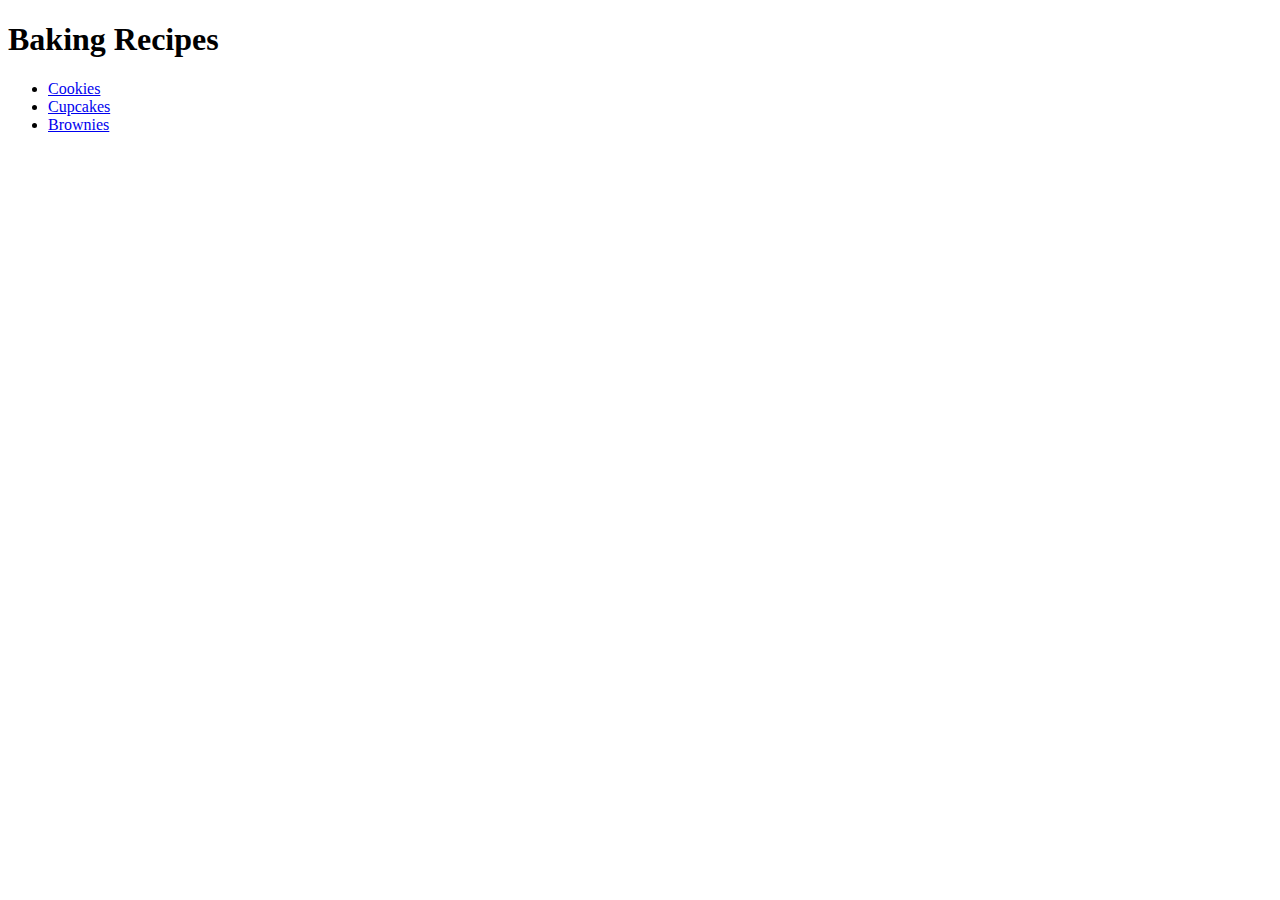
==== index.html @ c4bdd886 "moved index file out of folder" ====
<!DOCTYPE html>
<html lang="en">

    <head>

        <meta charset="UTF-8">
        <meta name="viewport" content="width=device-width, initial-scale=1.0">
        <title>Recipes</title>
    </head>

    <body>

        <h1>Baking Recipes</h1>
        <ul>
            <li><a href="cookies.html">Cookies</a></li>
            <li><a href="cupcakes.html">Cupcakes</a></li>
            <li><a href="brownies.html">Brownies</a></li>
        </ul>
        
    </body>

</html>
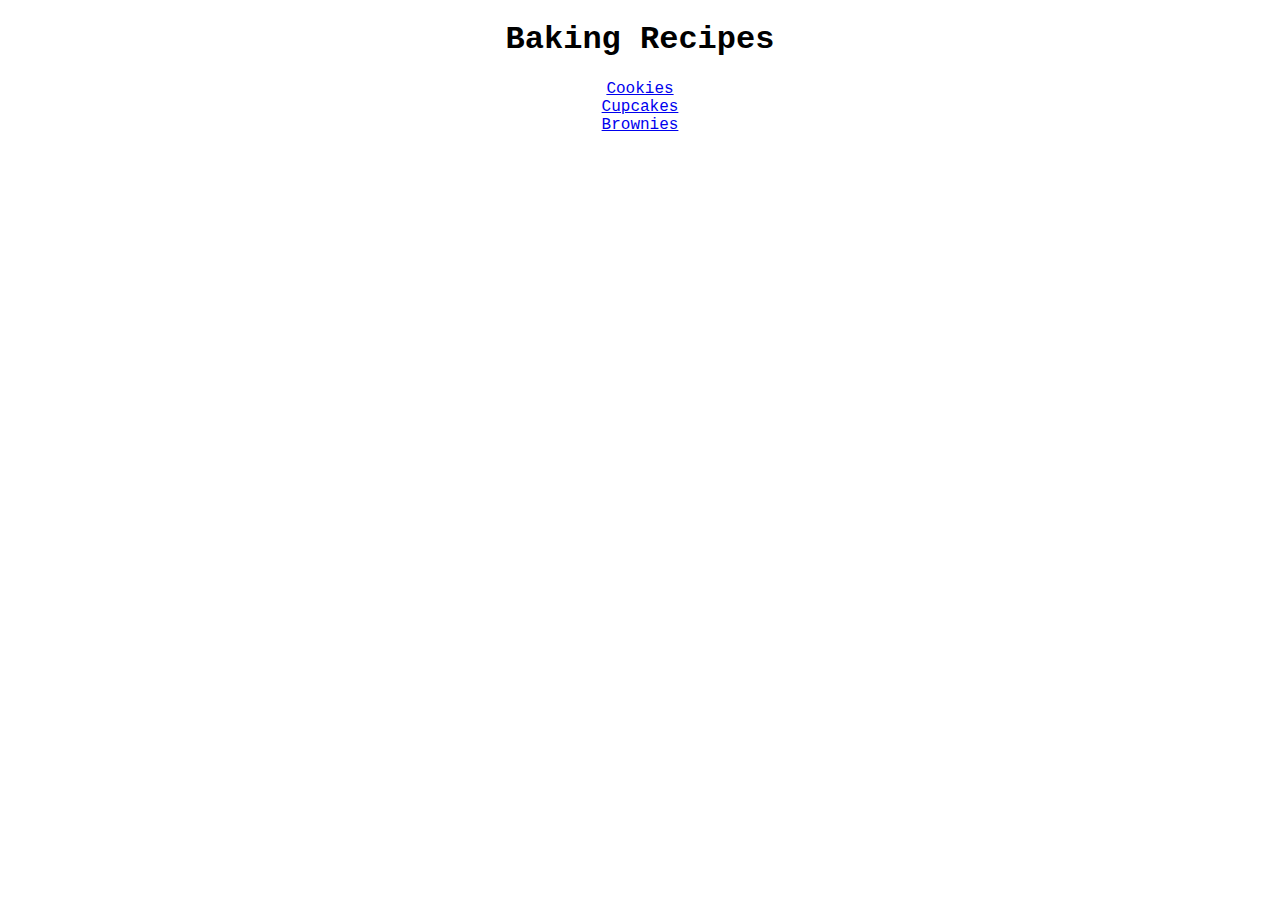
==== commit 2ead8951: "Styled the home page and created a style css file for the recipe pages" ====
--- a/index.html
+++ b/index.html
@@ -2,7 +2,7 @@
 <html lang="en">
 
     <head>
-
+        <link rel="stylesheet" href="homepagestyle.css">
         <meta charset="UTF-8">
         <meta name="viewport" content="width=device-width, initial-scale=1.0">
         <title>Recipes</title>
@@ -10,13 +10,17 @@
 
     <body>
 
-        <h1>Baking Recipes</h1>
-        <ul>
-            <li><a href="cookies.html">Cookies</a></li>
-            <li><a href="cupcakes.html">Cupcakes</a></li>
-            <li><a href="brownies.html">Brownies</a></li>
-        </ul>
-        
+        <h1 id="pagetitle">Baking Recipes</h1>
+        <div>
+            <div class="links"><a href="cookies.html">Cookies</a></div>
+        </div>
+        <div>
+            <div class="links"><a href="cupcakes.html">Cupcakes</a></div>
+        </div>
+        <div>
+            <div class="links"><a href="brownies.html">Brownies</a></div>
+        </div>
+
     </body>
 
 </html>--- a/homepagestyle.css
+++ b/homepagestyle.css
@@ -0,0 +1,9 @@
+#pagetitle {
+    text-align: center;
+    font-family: 'Courier New', Courier, monospace;
+}
+
+.links {
+    font-family: 'Courier New', Courier, monospace;
+    text-align: center;
+} 